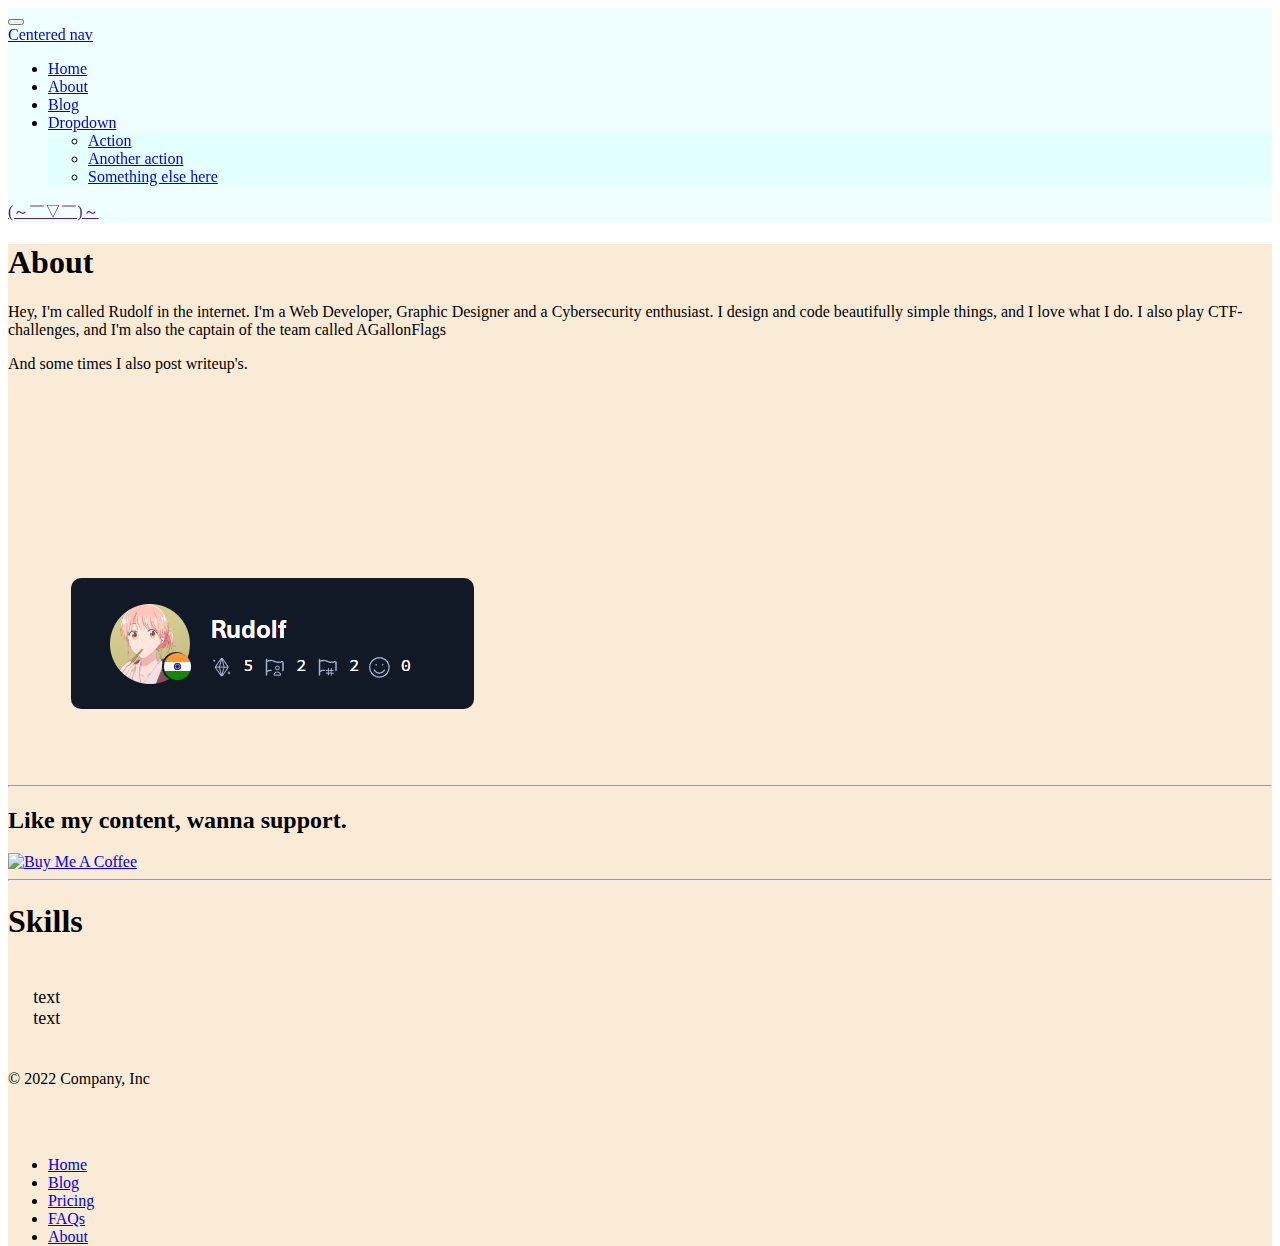
==== about.html @ 1b574b05 "updated" ====
<!DOCTYPE html>
<html lang="en">
<head>
<!-- Google tag (gtag.js) -->
<script async src="https://www.googletagmanager.com/gtag/js?id=G-1Q05C2EJGY"></script>
<script>
  window.dataLayer = window.dataLayer || [];
  function gtag(){dataLayer.push(arguments);}
  gtag('js', new Date());

  gtag('config', 'G-1Q05C2EJGY');
</script>

    <meta charset="UTF-8">
    <meta http-equiv="X-UA-Compatible" content="IE=edge">
    <meta name="viewport" content="width=device-width, initial-scale=1.0">
    <meta name="google-site-verification" content="p09-PbwruEKjkseyoHanxolXOsebtDcOWJDPl1B4XuE" />
    <meta name="author" content="Shivanandha">
    <meta name="description" content="A personal blog of ShivaNandha with cybersecurity writeups on TryHackMe, HackTheBox and other cybersecurity related topics.">
    <meta name="keywords" content="Tryhackme, tryhackme, HackTheBox, hackthebox, writeups, cybersecurity, shivanandha, ShivaNandha, RedTeam, Windows, Linux">
    <link rel="stylesheet" href="/style.css">
    <link href="https://cdn.jsdelivr.net/npm/bootstrap@5.3.0-alpha1/dist/css/bootstrap.min.css" rel="stylesheet" integrity="sha384-GLhlTQ8iRABdZLl6O3oVMWSktQOp6b7In1Zl3/Jr59b6EGGoI1aFkw7cmDA6j6gD" crossorigin="anonymous">
    <link rel="preconnect" href="https://fonts.googleapis.com"><link rel="preconnect" href="https://fonts.gstatic.com" crossorigin><link href="https://fonts.googleapis.com/css2?family=Montserrat:ital,wght@0,300;0,500;0,700;0,800;1,500;1,800&display=swap" rel="stylesheet">

    <script data-name="BMC-Widget" data-cfasync="false" src="https://cdnjs.buymeacoffee.com/1.0.0/widget.prod.min.js" data-id="rudolfe" data-description="Support me on Buy me a coffee!" data-message="" data-color="#D1C4E9" data-position="Right" data-x_margin="18" data-y_margin="18"></script>

    <title>About</title>
</head>
<body>


    <nav class="navbar navbar-expand-lg navbar-bg sticky-top shadow" aria-label="none">
        <div class="container-fluid">
          <button class="navbar-toggler" type="button" data-bs-toggle="collapse" data-bs-target="#navbarsExample11" aria-controls="navbarsExample11" aria-expanded="false" aria-label="Toggle navigation">
            <span class="navbar-toggler-icon"></span>
          </button>
  
          <div class="collapse navbar-collapse d-lg-flex" id="navbarsExample11">
            <a class="navbar-brand col-lg-3 me-0" href="#">Centered nav</a>
            <ul class="navbar-nav col-lg-6 justify-content-lg-center">
              <li class="nav-item">
                <a class="nav-link "  href="/index.html">Home</a>
              </li>
              <li class="nav-item">
                <a class="nav-link active" aria-current="page" href="#">About</a>
              </li>
              <li class="nav-item">
                <a class="nav-link " href="/blog.html">Blog</a>
              </li>
              <li class="nav-item dropdown">
                <a class="nav-link dropdown-toggle" href="#" data-bs-toggle="dropdown" aria-expanded="false">Dropdown</a>
                <ul class="dropdown-menu" style="background-color: rgba(212, 255, 255, 0.458);;">
                  <li><a class="dropdown-item" href="#">Action</a></li>
                  <li><a class="dropdown-item" href="#">Another action</a></li>
                  <li><a class="dropdown-item" href="#">Something else here</a></li>
                </ul>
              </li>
            </ul>
            <div class="d-lg-flex col-lg-3 justify-content-lg-end">
            <a href="" class="nav-link ">(～￣▽￣)～</a>
            </div>
          </div>
          </div>
        </div>
    </nav>

<div class="background-1">
<div class="container-fluid ">
    <div class="row py-lg-5">
        <div class="col-lg-8 col-md-8 mx-auto text-center">
            <h1 class="fw-normal pb-2 border-bottom">About</h1>
            <p class="lead text-muted">Hey, I'm called Rudolf in the internet. I'm a Web Developer, Graphic Designer and a Cybersecurity enthusiast. I design and code beautifully simple things, and I love what I do. I also play CTF-challenges, and I'm also the captain of the team called AGallonFlags</p>
            <p class="lead text-muted">And some times I also post writeup's.</p>
            <div class="container">
                <div class="row">
                    <div class="col about-field">
                        <script src="https://tryhackme.com/badge/168965"></script>
                    </div>
                    <div class="col about-field">
                        <a href="https://app.hackthebox.com/profile/158250">
                            <img style="height: 55%; border-radius: 10px;" src="/assets/htb-img.png" alt="hackthebox-image">
                        </a>
                    </div>
                </div>
            </div>
        </div>
    </div>
</div>
<hr>
<div class="container-fluid">
  <div class="col-lg-8 col-md-8 mx-auto text-center">
    <h2 class="fw-normal pb-2 border-bottom">Like my content, wanna support.</h2>
    <a href="https://www.buymeacoffee.com/rudolfe" target="_blank"><img src="https://cdn.buymeacoffee.com/buttons/v2/default-violet.png" alt="Buy Me A Coffee" style="height: 60px !important;width: 217px !important;" ></a>
  </div>
</div>
<hr>
<div class="container-fluid">
  <div>
    <div class="row">
      <div class="col-md text-center border-bottom"><h1 class="fw-normal pb-2 border-bottom">Skills</h1></div>
      <div>
        <div class="row text-center skills-text">
          <div class="col">text</div>
          <div class="col">text</div>
        </div>
      </div>
    </div>
  </div>
</div>
<!--footer-->
<div class="footer container-fluid background-1">
  <footer class="d-flex flex-wrap justify-content-between align-items-center py-3 my-4 border-top">
    <p class="col-md-4 mb-0 text-muted">&copy; 2022 Company, Inc</p>

    <a href="#" class="col-md-4 d-flex align-items-center justify-content-center mb-3 mb-md-0 me-md-auto link-dark text-decoration-none">
      <svg class="bi me-2" width="40" height="32"><use xlink:href="#"/></svg>
    </a>

    <ul class="nav col-md-4 justify-content-end">
      <li class="nav-item"><a href="/index.html" class="nav-link px-2 text-muted">Home</a></li>
      <li class="nav-item"><a href="/blog.html" class="nav-link px-2 text-muted">Blog</a></li>
      <li class="nav-item"><a href="#" class="nav-link px-2 text-muted">Pricing</a></li>
      <li class="nav-item"><a href="#" class="nav-link px-2 text-muted">FAQs</a></li>
      <li class="nav-item"><a href="/about.html" class="nav-link px-2 text-muted">About</a></li>
    </ul>
  </footer>
</div>
<!--end of footer-->
</div>
<script src="https://cdn.jsdelivr.net/npm/bootstrap@5.3.0-alpha1/dist/js/bootstrap.bundle.min.js" integrity="sha384-w76AqPfDkMBDXo30jS1Sgez6pr3x5MlQ1ZAGC+nuZB+EYdgRZgiwxhTBTkF7CXvN" crossorigin="anonymous"></script>
</body>
</html>
---- style.css ----
/*
html,body,div,span,applet,object,iframe,h1,h2,h3,h4,h5,h6,p,blockquote,pre,a,abbr,acronym,address,big,cite,code,del,dfn,em,img,ins,kbd,q,s,samp,small,strike,strong,sub,sup,tt,var,b,u,i,center,dl,dt,dd,ol,ul,li,fieldset,form,label,legend,table,caption,tbody,tfoot,thead,tr,th,td,article,aside,canvas,details,embed,figure,figcaption,footer,header,hgroup,menu,nav,output,ruby,section,summary,time,mark,audio,video {
  margin: 0;
  padding: 0;
  border: 0;
  font-size: 100%;
  font: inherit;
  vertical-align: baseline;
}

*/

html {
  scroll-behavior: smooth;
  height: 100%;
}

::-moz-selection { /* Code for Firefox */
  color: #17ae9d;
  background:#d3d8f6;
}

::selection {
  color: #17ae9d;
  background:#d3d8f6;
}

.bg-image{
    background-image: url("/assets/palmtrees.jpg");
    background-repeat: no-repeat;
    background-attachment: fixed;
    background-position: 50% 90%;
    width: 100%;
    font-family: 'Montserrat', sans-serif;
}

.hero1 {
  z-index: 0;
	background: linear-gradient(45deg, rgba(195, 175, 255, 0.2), rgba(100,216,243,0.2), rgba(236, 222, 198, 0.2), rgba(146, 245, 214, 0.2), rgba(149, 52, 219, 0.3)) 0 0 / 1000% no-repeat, url("/assets/palmtrees.jpg") 0 0 / cover no-repeat;
	-webkit-animation: gradientAnimation 40s ease infinite;
	animation: gradientAnimation 40s ease infinite;
}
@-webkit-keyframes gradientAnimation {
	0%   { background-position: 0% 30%, 0 0;}
	50%  { background-position: 100% 70%, 0 0;}
	100% { background-position: 0% 30%, 0 0;}
}
@keyframes gradientAnimation {
	0%   { background-position: 0% 30%, 0 0;}
	50%  { background-position: 100% 70%, 0 0;}
	100% { background-position: 0% 30%, 0 0;}
}

.navbar-bg{
    background-color: #d4ffff5c;
    backdrop-filter: blur(5px);
}

.dropdown-menu{
    background-color: #d4ffff75;
}

.nav-link:hover{
    font-weight: 500;
    text-decoration-line: underline;
    background-color:rgba(137, 43, 226, 0.09) ;
    border-radius: 19%;
}

.shadow1 {
    box-shadow: 0 4px 7px 0 rgba(0, 0, 0, 0.448);
  }

.hero1 h1 {
    text-align: left;
    pointer-events: none;
    font-family: 'Montserrat', sans-serif;
    background: linear-gradient(45deg, #f32170,#ff6b08, #cf23cf, #eedd44);
    -webkit-animation: gradientAnimation 40s ease infinite;
  	animation: gradientAnimation 40s ease infinite;
    -webkit-text-fill-color: transparent;
    -webkit-background-clip: text;
    background-clip: text;
    font-weight: 800;
    font-size: 6vw;
  }

  .hero1 p{
    font-family: 'Montserrat', sans-serif;
    font-weight: 500;
    font-size:2vw;
    color:white;
    text-shadow:  rgba(0, 0, 0, 2);
  }

  .main-text {
    position:absolute;
    bottom:0;
    padding: 5%;
  }
  .item1 {
    transform: translateY(0%);
    display: -webkit-box;
    display: -webkit-flex;
    display: -ms-flexbox;
    display: flex;
    width: 90vw;
    grid-column-gap: 1vw;
  }

  .item1 h2{
    text-align: center;
    font-size: 8vh ;
  }

  .container-1{
    width: 100%;
    height: 85vh;
    position: relative;
  }

  
  .background-1{
    background-color: #faebd7;
  }
.background-black {
  background-color: rgb(38, 38, 38);
}

/* album */

.bd-placeholder-img {
  font-size: 1.125rem;
  text-anchor: middle;
  -webkit-user-select: none;
  -moz-user-select: none;
  user-select: none;
}

@media (min-width: 768px) {
  .bd-placeholder-img-lg {
    font-size: 3.5rem;
  }
}

.about-field {
  padding: 5%;
}

.skills-text{
  padding: 2%;
  font-size:large;
}

.album-image{
  position: absolute;
  top: 50%;
  left: 50%;
  transform: translateX(-20%) translateY(0);
  max-width: 100%;
  max-height: 100%;
}

.nav-emoji .nav-emoji-2 {
  opacity: 0;
  position: absolute;
  transition-duration: .3s;
}
.nav-emoji:hover .nav-emoji-1 {
  opacity: 0;
  transition-duration: .3s;
}

.nav-emoji:hover .nav-emoji-2 {
  opacity: 1;
  transition-duration: .3s;
}
.nav-emoji-2,
.nav-emoji-1 {
  position: absolute;
    right: 18px;
    top: 15px;
}

.bg-sus{
background-color: #282A3A;
opacity: 0.8;
background: radial-gradient(circle, transparent 20%, #282A3A 20%, #282A3A 80%, transparent 80%, transparent), radial-gradient(circle, transparent 20%, #282A3A 20%, #282A3A 80%, transparent 80%, transparent) 22.5px 22.5px, linear-gradient(#3c3f57 1.8px, transparent 1.8px) 0 -0.9px, linear-gradient(90deg, #3c3f57 1.8px, #282A3A 1.8px) -0.9px 0;
background-size: 45px 45px, 45px 45px, 22.5px 22.5px, 22.5px 22.5px;
}

.sus-text{
color: #519872!important;
font-weight: 600;
}

.sus-text-p{
  color:azure;
}

.bg-sus-2 {
  background-color: #d3d8f63c;
}

.sus-text-2{
  color: #d3d8f6;
  text-align: center;
  padding: 2%;
}

.sus-text-2 h1{
  font-size: 3vw;
}

footer{
  display: block;
  height: fit-content;
}
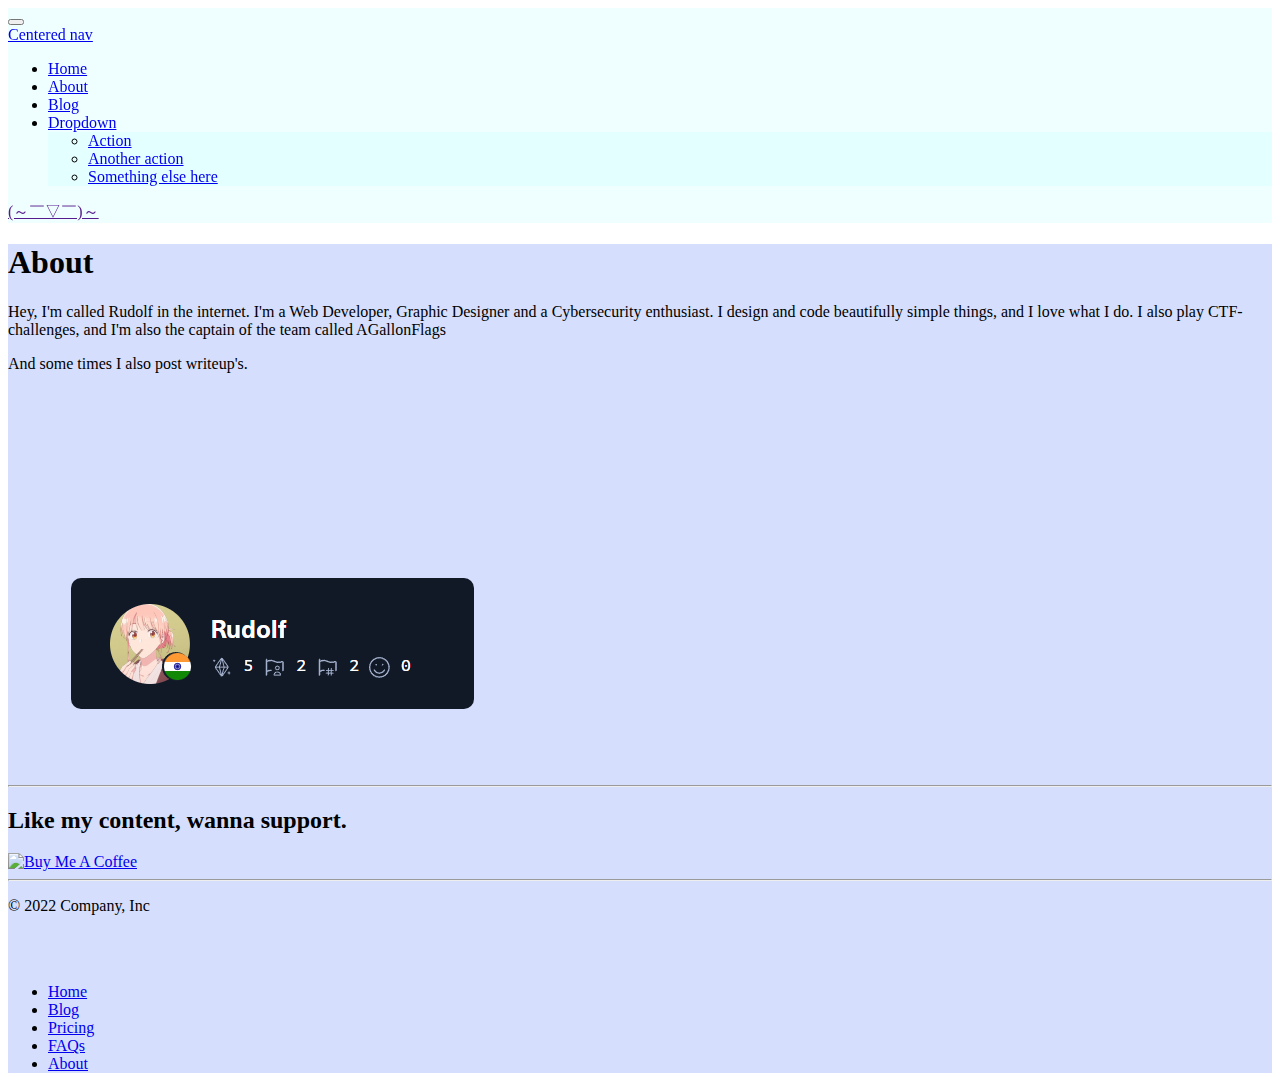
==== commit 34260845: "updated" ====
--- a/about.html
+++ b/about.html
@@ -1,132 +1,211 @@
 <!DOCTYPE html>
 <html lang="en">
-<head>
-<!-- Google tag (gtag.js) -->
-<script async src="https://www.googletagmanager.com/gtag/js?id=G-1Q05C2EJGY"></script>
-<script>
-  window.dataLayer = window.dataLayer || [];
-  function gtag(){dataLayer.push(arguments);}
-  gtag('js', new Date());
-
-  gtag('config', 'G-1Q05C2EJGY');
-</script>
-
-    <meta charset="UTF-8">
-    <meta http-equiv="X-UA-Compatible" content="IE=edge">
-    <meta name="viewport" content="width=device-width, initial-scale=1.0">
-    <meta name="google-site-verification" content="p09-PbwruEKjkseyoHanxolXOsebtDcOWJDPl1B4XuE" />
-    <meta name="author" content="Shivanandha">
-    <meta name="description" content="A personal blog of ShivaNandha with cybersecurity writeups on TryHackMe, HackTheBox and other cybersecurity related topics.">
-    <meta name="keywords" content="Tryhackme, tryhackme, HackTheBox, hackthebox, writeups, cybersecurity, shivanandha, ShivaNandha, RedTeam, Windows, Linux">
-    <link rel="stylesheet" href="/style.css">
-    <link href="https://cdn.jsdelivr.net/npm/bootstrap@5.3.0-alpha1/dist/css/bootstrap.min.css" rel="stylesheet" integrity="sha384-GLhlTQ8iRABdZLl6O3oVMWSktQOp6b7In1Zl3/Jr59b6EGGoI1aFkw7cmDA6j6gD" crossorigin="anonymous">
-    <link rel="preconnect" href="https://fonts.googleapis.com"><link rel="preconnect" href="https://fonts.gstatic.com" crossorigin><link href="https://fonts.googleapis.com/css2?family=Montserrat:ital,wght@0,300;0,500;0,700;0,800;1,500;1,800&display=swap" rel="stylesheet">
-
-    <script data-name="BMC-Widget" data-cfasync="false" src="https://cdnjs.buymeacoffee.com/1.0.0/widget.prod.min.js" data-id="rudolfe" data-description="Support me on Buy me a coffee!" data-message="" data-color="#D1C4E9" data-position="Right" data-x_margin="18" data-y_margin="18"></script>
-
+  <head>
+    <!-- Google tag (gtag.js) -->
+    <script
+      async
+      src="https://www.googletagmanager.com/gtag/js?id=G-1Q05C2EJGY"
+    ></script>
+    <script>
+      window.dataLayer = window.dataLayer || [];
+      function gtag() {
+        dataLayer.push(arguments);
+      }
+      gtag("js", new Date());
+
+      gtag("config", "G-1Q05C2EJGY");
+    </script>
+
+    <meta charset="UTF-8" />
+    <meta http-equiv="X-UA-Compatible" content="IE=edge" />
+    <meta name="viewport" content="width=device-width, initial-scale=1.0" />
+    <meta
+      name="google-site-verification"
+      content="p09-PbwruEKjkseyoHanxolXOsebtDcOWJDPl1B4XuE"
+    />
+    <meta name="author" content="Shivanandha" />
+    <meta
+      name="description"
+      content="A personal blog of ShivaNandha with cybersecurity writeups on TryHackMe, HackTheBox and other cybersecurity related topics."
+    />
+    <meta
+      name="keywords"
+      content="Tryhackme, tryhackme, HackTheBox, hackthebox, writeups, cybersecurity, shivanandha, ShivaNandha, RedTeam, Windows, Linux"
+    />
+    <link rel="stylesheet" href="/style.css" />
+    <link
+      href="https://cdn.jsdelivr.net/npm/bootstrap@5.3.0-alpha1/dist/css/bootstrap.min.css"
+      rel="stylesheet"
+      integrity="sha384-GLhlTQ8iRABdZLl6O3oVMWSktQOp6b7In1Zl3/Jr59b6EGGoI1aFkw7cmDA6j6gD"
+      crossorigin="anonymous"
+    />
+    <link rel="preconnect" href="https://fonts.googleapis.com" />
+    <link rel="preconnect" href="https://fonts.gstatic.com" crossorigin />
+    <link
+      href="https://fonts.googleapis.com/css2?family=Montserrat:ital,wght@0,300;0,500;0,700;0,800;1,500;1,800&display=swap"
+      rel="stylesheet"
+    />
+    <script
+      data-name="BMC-Widget"
+      data-cfasync="false"
+      src="https://cdnjs.buymeacoffee.com/1.0.0/widget.prod.min.js"
+      data-id="rudolfe"
+      data-description="Support me on Buy me a coffee!"
+      data-message=""
+      data-color="#D1C4E9"
+      data-position="Right"
+      data-x_margin="18"
+      data-y_margin="18"
+    ></script>
     <title>About</title>
-</head>
-<body>
-
-
-    <nav class="navbar navbar-expand-lg navbar-bg sticky-top shadow" aria-label="none">
-        <div class="container-fluid">
-          <button class="navbar-toggler" type="button" data-bs-toggle="collapse" data-bs-target="#navbarsExample11" aria-controls="navbarsExample11" aria-expanded="false" aria-label="Toggle navigation">
-            <span class="navbar-toggler-icon"></span>
-          </button>
-  
-          <div class="collapse navbar-collapse d-lg-flex" id="navbarsExample11">
-            <a class="navbar-brand col-lg-3 me-0" href="#">Centered nav</a>
-            <ul class="navbar-nav col-lg-6 justify-content-lg-center">
-              <li class="nav-item">
-                <a class="nav-link "  href="/index.html">Home</a>
-              </li>
-              <li class="nav-item">
-                <a class="nav-link active" aria-current="page" href="#">About</a>
-              </li>
-              <li class="nav-item">
-                <a class="nav-link " href="/blog.html">Blog</a>
-              </li>
-              <li class="nav-item dropdown">
-                <a class="nav-link dropdown-toggle" href="#" data-bs-toggle="dropdown" aria-expanded="false">Dropdown</a>
-                <ul class="dropdown-menu" style="background-color: rgba(212, 255, 255, 0.458);;">
-                  <li><a class="dropdown-item" href="#">Action</a></li>
-                  <li><a class="dropdown-item" href="#">Another action</a></li>
-                  <li><a class="dropdown-item" href="#">Something else here</a></li>
-                </ul>
-              </li>
-            </ul>
-            <div class="d-lg-flex col-lg-3 justify-content-lg-end">
-            <a href="" class="nav-link ">(～￣▽￣)～</a>
+  </head>
+
+  <body>
+    <nav
+      class="navbar navbar-expand-lg navbar-bg sticky-top shadow"
+      aria-label="none"
+    >
+      <div class="container-fluid">
+        <button
+          class="navbar-toggler"
+          type="button"
+          data-bs-toggle="collapse"
+          data-bs-target="#navbarsExample11"
+          aria-controls="navbarsExample11"
+          aria-expanded="false"
+          aria-label="Toggle navigation"
+        >
+          <span class="navbar-toggler-icon"></span>
+        </button>
+
+        <div class="collapse navbar-collapse d-lg-flex" id="navbarsExample11">
+          <a class="navbar-brand col-lg-3 me-0" href="#">Centered nav</a>
+          <ul class="navbar-nav col-lg-6 justify-content-lg-center">
+            <li class="nav-item">
+              <a class="nav-link" href="/index.html">Home</a>
+            </li>
+            <li class="nav-item">
+              <a class="nav-link active" aria-current="page" href="#">About</a>
+            </li>
+            <li class="nav-item">
+              <a class="nav-link" href="/blog.html">Blog</a>
+            </li>
+            <li class="nav-item dropdown">
+              <a
+                class="nav-link dropdown-toggle"
+                href="#"
+                data-bs-toggle="dropdown"
+                aria-expanded="false"
+                >Dropdown</a
+              >
+              <ul
+                class="dropdown-menu"
+                style="background-color: rgba(212, 255, 255, 0.458)"
+              >
+                <li><a class="dropdown-item" href="#">Action</a></li>
+                <li><a class="dropdown-item" href="#">Another action</a></li>
+                <li>
+                  <a class="dropdown-item" href="#">Something else here</a>
+                </li>
+              </ul>
+            </li>
+          </ul>
+          <div class="d-lg-flex col-lg-3 justify-content-lg-end">
+            <a href="" class="nav-link">(～￣▽￣)～</a>
+          </div>
+        </div>
+      </div>
+    </nav>
+
+    <div class="background-peach">
+      <div class="container-fluid">
+        <div class="row py-lg-5">
+          <div class="col-lg-8 col-md-8 mx-auto text-center">
+            <h1 class="fw-normal pb-2 border-bottom">About</h1>
+            <p class="lead text-muted">
+              Hey, I'm called Rudolf in the internet. I'm a Web Developer,
+              Graphic Designer and a Cybersecurity enthusiast. I design and code
+              beautifully simple things, and I love what I do. I also play
+              CTF-challenges, and I'm also the captain of the team called
+              AGallonFlags
+            </p>
+            <p class="lead text-muted">And some times I also post writeup's.</p>
+            <div class="container">
+              <div class="row">
+                <div class="col about-field">
+                  <script src="https://tryhackme.com/badge/168965"></script>
+                </div>
+                <div class="col about-field">
+                  <a href="https://app.hackthebox.com/profile/158250">
+                    <img
+                      style="height: 55%; border-radius: 10px"
+                      src="/assets/htb-img.png"
+                      alt="hackthebox-image"
+                    />
+                  </a>
+                </div>
+              </div>
             </div>
           </div>
-          </div>
         </div>
-    </nav>
-
-<div class="background-1">
-<div class="container-fluid ">
-    <div class="row py-lg-5">
+      </div>
+      <hr />
+      <div class="container-fluid">
         <div class="col-lg-8 col-md-8 mx-auto text-center">
-            <h1 class="fw-normal pb-2 border-bottom">About</h1>
-            <p class="lead text-muted">Hey, I'm called Rudolf in the internet. I'm a Web Developer, Graphic Designer and a Cybersecurity enthusiast. I design and code beautifully simple things, and I love what I do. I also play CTF-challenges, and I'm also the captain of the team called AGallonFlags</p>
-            <p class="lead text-muted">And some times I also post writeup's.</p>
-            <div class="container">
-                <div class="row">
-                    <div class="col about-field">
-                        <script src="https://tryhackme.com/badge/168965"></script>
-                    </div>
-                    <div class="col about-field">
-                        <a href="https://app.hackthebox.com/profile/158250">
-                            <img style="height: 55%; border-radius: 10px;" src="/assets/htb-img.png" alt="hackthebox-image">
-                        </a>
-                    </div>
-                </div>
-            </div>
+          <h2 class="fw-normal pb-2 border-bottom">
+            Like my content, wanna support.
+          </h2>
+          <a href="https://www.buymeacoffee.com/rudolfe" target="_blank"
+            ><img
+              src="https://cdn.buymeacoffee.com/buttons/v2/default-violet.png"
+              alt="Buy Me A Coffee"
+              style="height: 60px !important; width: 217px !important"
+          /></a>
         </div>
+      </div>
+      <hr />
+
+      <!--footer-->
+      <div class="footer container-fluid background-peach">
+        <footer
+          class="d-flex flex-wrap justify-content-between align-items-center py-3 my-4 border-top"
+        >
+          <p class="col-md-4 mb-0 text-muted">&copy; 2022 Company, Inc</p>
+
+          <a
+            href="#"
+            class="col-md-4 d-flex align-items-center justify-content-center mb-3 mb-md-0 me-md-auto link-dark text-decoration-none"
+          >
+            <svg class="bi me-2" width="40" height="32">
+              <use xlink:href="#" />
+            </svg>
+          </a>
+
+          <ul class="nav col-md-4 justify-content-end">
+            <li class="nav-item">
+              <a href="/index.html" class="nav-link px-2 text-muted">Home</a>
+            </li>
+            <li class="nav-item">
+              <a href="/blog.html" class="nav-link px-2 text-muted">Blog</a>
+            </li>
+            <li class="nav-item">
+              <a href="#" class="nav-link px-2 text-muted">Pricing</a>
+            </li>
+            <li class="nav-item">
+              <a href="#" class="nav-link px-2 text-muted">FAQs</a>
+            </li>
+            <li class="nav-item">
+              <a href="/about.html" class="nav-link px-2 text-muted">About</a>
+            </li>
+          </ul>
+        </footer>
+      </div>
+      <!--end of footer-->
     </div>
-</div>
-<hr>
-<div class="container-fluid">
-  <div class="col-lg-8 col-md-8 mx-auto text-center">
-    <h2 class="fw-normal pb-2 border-bottom">Like my content, wanna support.</h2>
-    <a href="https://www.buymeacoffee.com/rudolfe" target="_blank"><img src="https://cdn.buymeacoffee.com/buttons/v2/default-violet.png" alt="Buy Me A Coffee" style="height: 60px !important;width: 217px !important;" ></a>
-  </div>
-</div>
-<hr>
-<div class="container-fluid">
-  <div>
-    <div class="row">
-      <div class="col-md text-center border-bottom"><h1 class="fw-normal pb-2 border-bottom">Skills</h1></div>
-      <div>
-        <div class="row text-center skills-text">
-          <div class="col">text</div>
-          <div class="col">text</div>
-        </div>
-      </div>
-    </div>
-  </div>
-</div>
-<!--footer-->
-<div class="footer container-fluid background-1">
-  <footer class="d-flex flex-wrap justify-content-between align-items-center py-3 my-4 border-top">
-    <p class="col-md-4 mb-0 text-muted">&copy; 2022 Company, Inc</p>
-
-    <a href="#" class="col-md-4 d-flex align-items-center justify-content-center mb-3 mb-md-0 me-md-auto link-dark text-decoration-none">
-      <svg class="bi me-2" width="40" height="32"><use xlink:href="#"/></svg>
-    </a>
-
-    <ul class="nav col-md-4 justify-content-end">
-      <li class="nav-item"><a href="/index.html" class="nav-link px-2 text-muted">Home</a></li>
-      <li class="nav-item"><a href="/blog.html" class="nav-link px-2 text-muted">Blog</a></li>
-      <li class="nav-item"><a href="#" class="nav-link px-2 text-muted">Pricing</a></li>
-      <li class="nav-item"><a href="#" class="nav-link px-2 text-muted">FAQs</a></li>
-      <li class="nav-item"><a href="/about.html" class="nav-link px-2 text-muted">About</a></li>
-    </ul>
-  </footer>
-</div>
-<!--end of footer-->
-</div>
-<script src="https://cdn.jsdelivr.net/npm/bootstrap@5.3.0-alpha1/dist/js/bootstrap.bundle.min.js" integrity="sha384-w76AqPfDkMBDXo30jS1Sgez6pr3x5MlQ1ZAGC+nuZB+EYdgRZgiwxhTBTkF7CXvN" crossorigin="anonymous"></script>
-</body>
-</html>+    <script
+      src="https://cdn.jsdelivr.net/npm/bootstrap@5.3.0-alpha1/dist/js/bootstrap.bundle.min.js"
+      integrity="sha384-w76AqPfDkMBDXo30jS1Sgez6pr3x5MlQ1ZAGC+nuZB+EYdgRZgiwxhTBTkF7CXvN"
+      crossorigin="anonymous"
+    ></script>
+  </body>
+</html>
--- a/style.css
+++ b/style.css
@@ -10,19 +10,24 @@
 
 */
 
+
 html {
   scroll-behavior: smooth;
   height: 100%;
 }
 
+p{
+  font-weight: fw-normal;
+}
+
 ::-moz-selection { /* Code for Firefox */
-  color: #17ae9d;
-  background:#d3d8f6;
+  color: #454176;
+  background:#EEF4ED;
 }
 
 ::selection {
-  color: #17ae9d;
-  background:#d3d8f6;
+  color: #454176;
+  background:#EEF4ED;
 }
 
 .bg-image{
@@ -120,8 +125,8 @@
   }
 
   
-  .background-1{
-    background-color: #faebd7;
+  .background-peach{
+    background-color: #d5dffd;
   }
 .background-black {
   background-color: rgb(38, 38, 38);
@@ -215,4 +220,16 @@
 footer{
   display: block;
   height: fit-content;
+}
+
+/* blog css*/
+
+.blog-container{
+  padding: 2%;
+}
+
+.center {
+  margin: auto;
+  width: 75%;
+  padding: 1.5%;
 }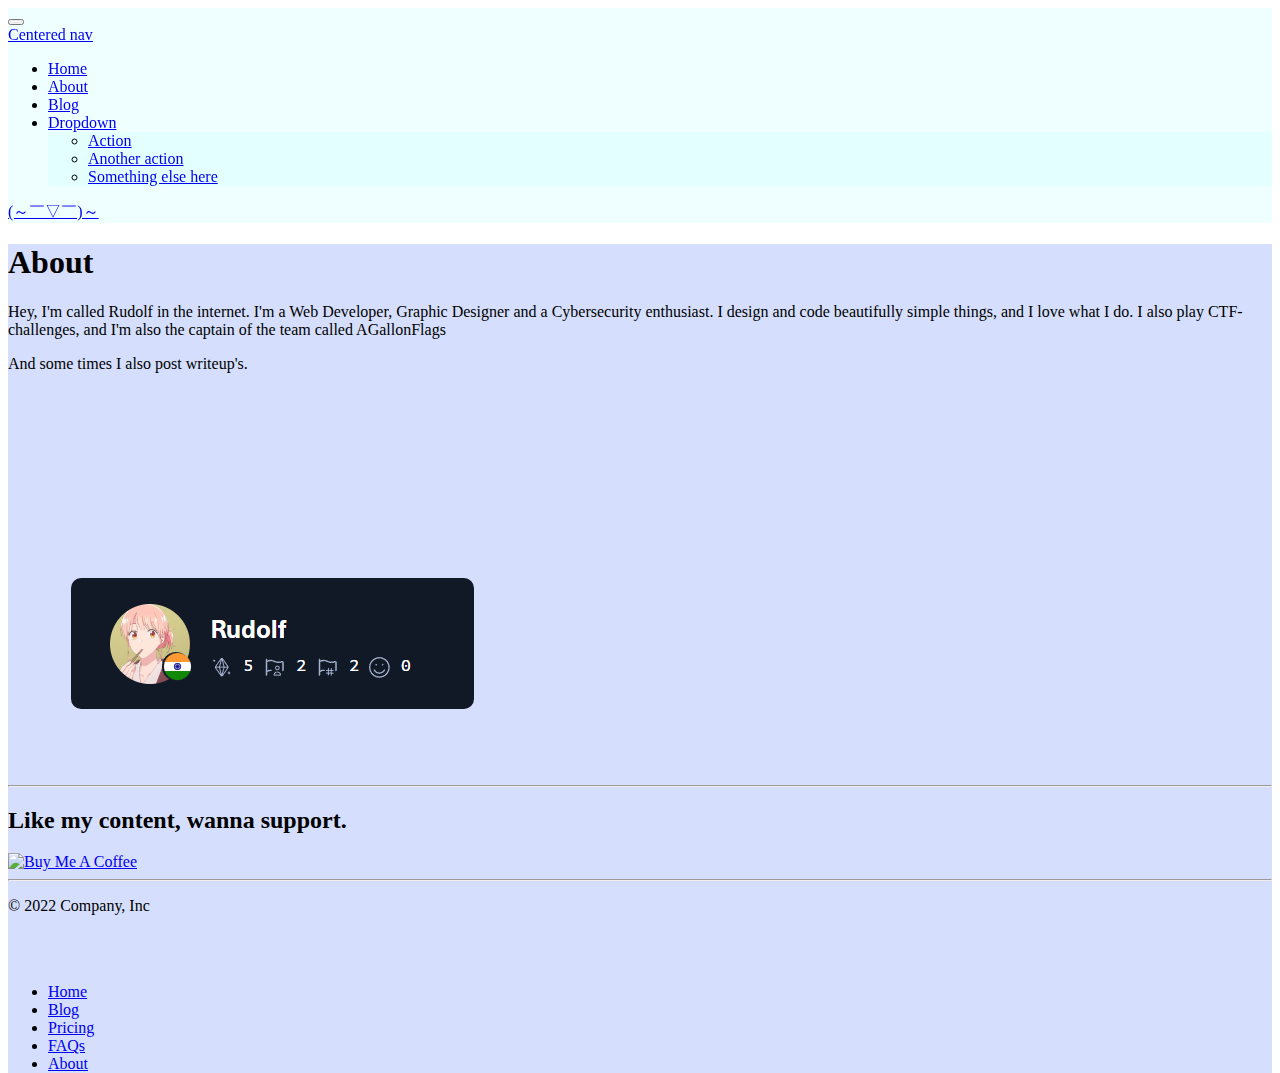
==== commit e1a7c30c: "updated" ====
--- a/about.html
+++ b/about.html
@@ -111,7 +111,7 @@
             </li>
           </ul>
           <div class="d-lg-flex col-lg-3 justify-content-lg-end">
-            <a href="" class="nav-link">(～￣▽￣)～</a>
+            <a href="/sus.html" class="nav-link">(～￣▽￣)～</a>
           </div>
         </div>
       </div>
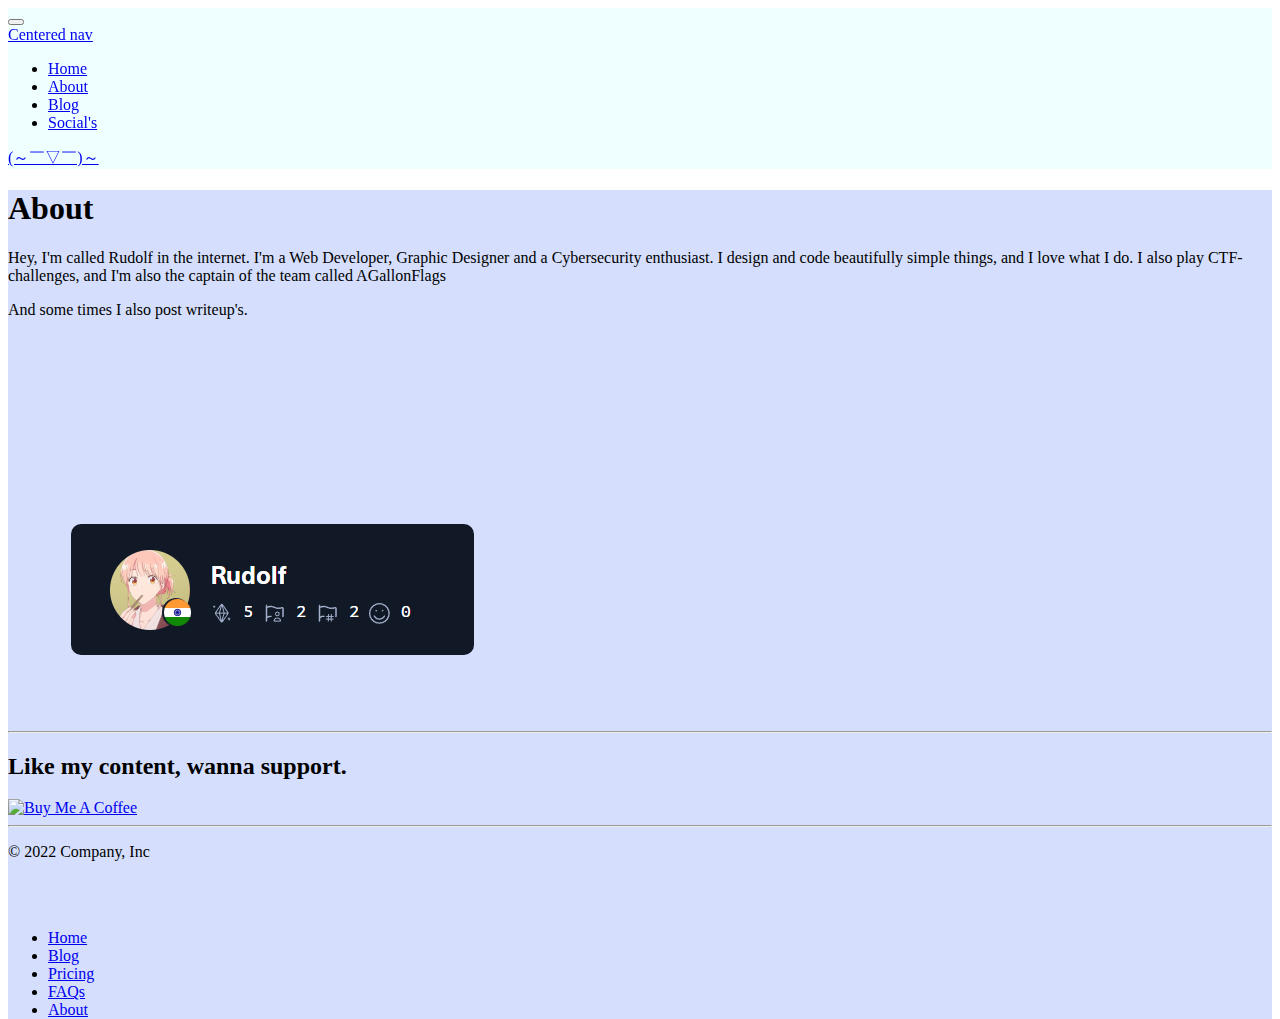
==== commit 00b93ad3: "updated" ====
--- a/about.html
+++ b/about.html
@@ -90,6 +90,10 @@
             <li class="nav-item">
               <a class="nav-link" href="/blog.html">Blog</a>
             </li>
+            <li class="nav-item">
+              <a class="nav-link" href="#">Social's</a>
+            </li>
+            <!--
             <li class="nav-item dropdown">
               <a
                 class="nav-link dropdown-toggle"
@@ -109,6 +113,7 @@
                 </li>
               </ul>
             </li>
+            -->
           </ul>
           <div class="d-lg-flex col-lg-3 justify-content-lg-end">
             <a href="/sus.html" class="nav-link">(～￣▽￣)～</a>
@@ -164,6 +169,25 @@
         </div>
       </div>
       <hr />
+      <div class="container">
+        <script
+          async
+          src="https://pagead2.googlesyndication.com/pagead/js/adsbygoogle.js?client=ca-pub-2842790173040038"
+          crossorigin="anonymous"
+        ></script>
+        <!-- site ad horizantal -->
+        <ins
+          class="adsbygoogle"
+          style="display: block"
+          data-ad-client="ca-pub-2842790173040038"
+          data-ad-slot="9933393825"
+          data-ad-format="auto"
+          data-full-width-responsive="true"
+        ></ins>
+        <script>
+          (adsbygoogle = window.adsbygoogle || []).push({});
+        </script>
+      </div>
 
       <!--footer-->
       <div class="footer container-fluid background-peach">
--- a/style.css
+++ b/style.css
@@ -10,124 +10,144 @@
 
 */
 
-
 html {
   scroll-behavior: smooth;
   height: 100%;
 }
 
-p{
+p {
   font-weight: fw-normal;
 }
 
-::-moz-selection { /* Code for Firefox */
+::-moz-selection {
+  /* Code for Firefox */
   color: #454176;
-  background:#EEF4ED;
+  background: #eef4ed;
 }
 
 ::selection {
   color: #454176;
-  background:#EEF4ED;
-}
-
-.bg-image{
-    background-image: url("/assets/palmtrees.jpg");
-    background-repeat: no-repeat;
-    background-attachment: fixed;
-    background-position: 50% 90%;
-    width: 100%;
-    font-family: 'Montserrat', sans-serif;
+  background: #eef4ed;
+}
+
+.bg-image {
+  background-image: url("/assets/palmtrees.jpg");
+  background-repeat: no-repeat;
+  background-attachment: fixed;
+  background-position: 50% 90%;
+  width: 100%;
+  font-family: "Montserrat", sans-serif;
 }
 
 .hero1 {
   z-index: 0;
-	background: linear-gradient(45deg, rgba(195, 175, 255, 0.2), rgba(100,216,243,0.2), rgba(236, 222, 198, 0.2), rgba(146, 245, 214, 0.2), rgba(149, 52, 219, 0.3)) 0 0 / 1000% no-repeat, url("/assets/palmtrees.jpg") 0 0 / cover no-repeat;
-	-webkit-animation: gradientAnimation 40s ease infinite;
-	animation: gradientAnimation 40s ease infinite;
+  background: linear-gradient(
+        45deg,
+        rgba(195, 175, 255, 0.2),
+        rgba(100, 216, 243, 0.2),
+        rgba(236, 222, 198, 0.2),
+        rgba(146, 245, 214, 0.2),
+        rgba(149, 52, 219, 0.3)
+      )
+      0 0 / 1000% no-repeat,
+    url("/assets/palmtrees.jpg") 0 0 / cover no-repeat;
+  -webkit-animation: gradientAnimation 40s ease infinite;
+  animation: gradientAnimation 40s ease infinite;
 }
 @-webkit-keyframes gradientAnimation {
-	0%   { background-position: 0% 30%, 0 0;}
-	50%  { background-position: 100% 70%, 0 0;}
-	100% { background-position: 0% 30%, 0 0;}
+  0% {
+    background-position: 0% 30%, 0 0;
+  }
+  50% {
+    background-position: 100% 70%, 0 0;
+  }
+  100% {
+    background-position: 0% 30%, 0 0;
+  }
 }
 @keyframes gradientAnimation {
-	0%   { background-position: 0% 30%, 0 0;}
-	50%  { background-position: 100% 70%, 0 0;}
-	100% { background-position: 0% 30%, 0 0;}
-}
-
-.navbar-bg{
-    background-color: #d4ffff5c;
-    backdrop-filter: blur(5px);
-}
-
-.dropdown-menu{
-    background-color: #d4ffff75;
-}
-
-.nav-link:hover{
-    font-weight: 500;
-    text-decoration-line: underline;
-    background-color:rgba(137, 43, 226, 0.09) ;
-    border-radius: 19%;
+  0% {
+    background-position: 0% 30%, 0 0;
+  }
+  50% {
+    background-position: 100% 70%, 0 0;
+  }
+  100% {
+    background-position: 0% 30%, 0 0;
+  }
+}
+
+.navbar-bg {
+  background-color: #d4ffff5c;
+  backdrop-filter: blur(5px);
+}
+
+.dropdown-menu {
+  background-color: #d4ffff75;
+}
+
+.nav-link:hover {
+  font-weight: 500;
+  text-decoration-line: underline;
+  background-color: rgba(137, 43, 226, 0.09);
+  border-radius: 19%;
 }
 
 .shadow1 {
-    box-shadow: 0 4px 7px 0 rgba(0, 0, 0, 0.448);
-  }
+  box-shadow: 0 4px 7px 0 rgba(0, 0, 0, 0.448);
+}
 
 .hero1 h1 {
-    text-align: left;
-    pointer-events: none;
-    font-family: 'Montserrat', sans-serif;
-    background: linear-gradient(45deg, #f32170,#ff6b08, #cf23cf, #eedd44);
-    -webkit-animation: gradientAnimation 40s ease infinite;
-  	animation: gradientAnimation 40s ease infinite;
-    -webkit-text-fill-color: transparent;
-    -webkit-background-clip: text;
-    background-clip: text;
-    font-weight: 800;
-    font-size: 6vw;
-  }
-
-  .hero1 p{
-    font-family: 'Montserrat', sans-serif;
-    font-weight: 500;
-    font-size:2vw;
-    color:white;
-    text-shadow:  rgba(0, 0, 0, 2);
-  }
-
-  .main-text {
-    position:absolute;
-    bottom:0;
-    padding: 5%;
-  }
-  .item1 {
-    transform: translateY(0%);
-    display: -webkit-box;
-    display: -webkit-flex;
-    display: -ms-flexbox;
-    display: flex;
-    width: 90vw;
-    grid-column-gap: 1vw;
-  }
-
-  .item1 h2{
-    text-align: center;
-    font-size: 8vh ;
-  }
-
-  .container-1{
-    width: 100%;
-    height: 85vh;
-    position: relative;
-  }
-
-  
-  .background-peach{
-    background-color: #d5dffd;
-  }
+  text-align: left;
+  pointer-events: none;
+  font-family: "Montserrat", sans-serif;
+  background: linear-gradient(45deg, #f32170, #ff6b08, #cf23cf, #eedd44);
+  -webkit-animation: gradientAnimation 40s ease infinite;
+  animation: gradientAnimation 40s ease infinite;
+  -webkit-text-fill-color: transparent;
+  -webkit-background-clip: text;
+  background-clip: text;
+  font-weight: 800;
+  font-size: 6vw;
+}
+
+.hero1 p {
+  font-family: "Montserrat", sans-serif;
+  font-weight: 500;
+  font-size: 2vw;
+  color: white;
+  text-shadow: rgba(0, 0, 0, 2);
+}
+
+.main-text {
+  position: absolute;
+  bottom: 0;
+  padding: 5%;
+}
+.item1 {
+  transform: translateY(0%);
+  display: -webkit-box;
+  display: -webkit-flex;
+  display: -ms-flexbox;
+  display: flex;
+  width: 90vw;
+  grid-column-gap: 1vw;
+}
+
+.item1 h2 {
+  text-align: center;
+  font-size: 8vh;
+}
+
+.container-1 {
+  width: 100%;
+  height: 85vh;
+  position: relative;
+}
+
+.background-peach {
+  background-color: #d5dffd;
+}
 .background-black {
   background-color: rgb(38, 38, 38);
 }
@@ -152,12 +172,12 @@
   padding: 5%;
 }
 
-.skills-text{
+.skills-text {
   padding: 2%;
-  font-size:large;
-}
-
-.album-image{
+  font-size: large;
+}
+
+.album-image {
   position: absolute;
   top: 50%;
   left: 50%;
@@ -169,62 +189,81 @@
 .nav-emoji .nav-emoji-2 {
   opacity: 0;
   position: absolute;
-  transition-duration: .3s;
+  transition-duration: 0.3s;
 }
 .nav-emoji:hover .nav-emoji-1 {
   opacity: 0;
-  transition-duration: .3s;
+  transition-duration: 0.3s;
 }
 
 .nav-emoji:hover .nav-emoji-2 {
   opacity: 1;
-  transition-duration: .3s;
+  transition-duration: 0.3s;
 }
 .nav-emoji-2,
 .nav-emoji-1 {
   position: absolute;
-    right: 18px;
-    top: 15px;
-}
-
-.bg-sus{
-background-color: #282A3A;
-opacity: 0.8;
-background: radial-gradient(circle, transparent 20%, #282A3A 20%, #282A3A 80%, transparent 80%, transparent), radial-gradient(circle, transparent 20%, #282A3A 20%, #282A3A 80%, transparent 80%, transparent) 22.5px 22.5px, linear-gradient(#3c3f57 1.8px, transparent 1.8px) 0 -0.9px, linear-gradient(90deg, #3c3f57 1.8px, #282A3A 1.8px) -0.9px 0;
-background-size: 45px 45px, 45px 45px, 22.5px 22.5px, 22.5px 22.5px;
-}
-
-.sus-text{
-color: #519872!important;
-font-weight: 600;
-}
-
-.sus-text-p{
-  color:azure;
+  right: 18px;
+  top: 15px;
+}
+
+.bg-sus {
+  background-color: #282a3a;
+  opacity: 0.8;
+  background: radial-gradient(
+      circle,
+      transparent 20%,
+      #282a3a 20%,
+      #282a3a 80%,
+      transparent 80%,
+      transparent
+    ),
+    radial-gradient(
+        circle,
+        transparent 20%,
+        #282a3a 20%,
+        #282a3a 80%,
+        transparent 80%,
+        transparent
+      )
+      22.5px 22.5px,
+    linear-gradient(#3c3f57 1.8px, transparent 1.8px) 0 -0.9px,
+    linear-gradient(90deg, #3c3f57 1.8px, #282a3a 1.8px) -0.9px 0;
+  background-size: 45px 45px, 45px 45px, 22.5px 22.5px, 22.5px 22.5px;
+}
+
+.sus-text {
+  color: #519872 !important;
+  font-weight: 600;
+}
+
+.sus-text-p {
+  color: azure;
 }
 
 .bg-sus-2 {
   background-color: #d3d8f63c;
 }
 
-.sus-text-2{
+.sus-text-2 {
   color: #d3d8f6;
   text-align: center;
   padding: 2%;
 }
 
-.sus-text-2 h1{
+.sus-text-2 h1 {
   font-size: 3vw;
 }
 
-footer{
+footer {
   display: block;
   height: fit-content;
 }
 
 /* blog css*/
 
-.blog-container{
+.container-blog {
+  width: fit-content;
   padding: 2%;
 }
 
@@ -232,4 +271,4 @@
   margin: auto;
   width: 75%;
   padding: 1.5%;
-}+}
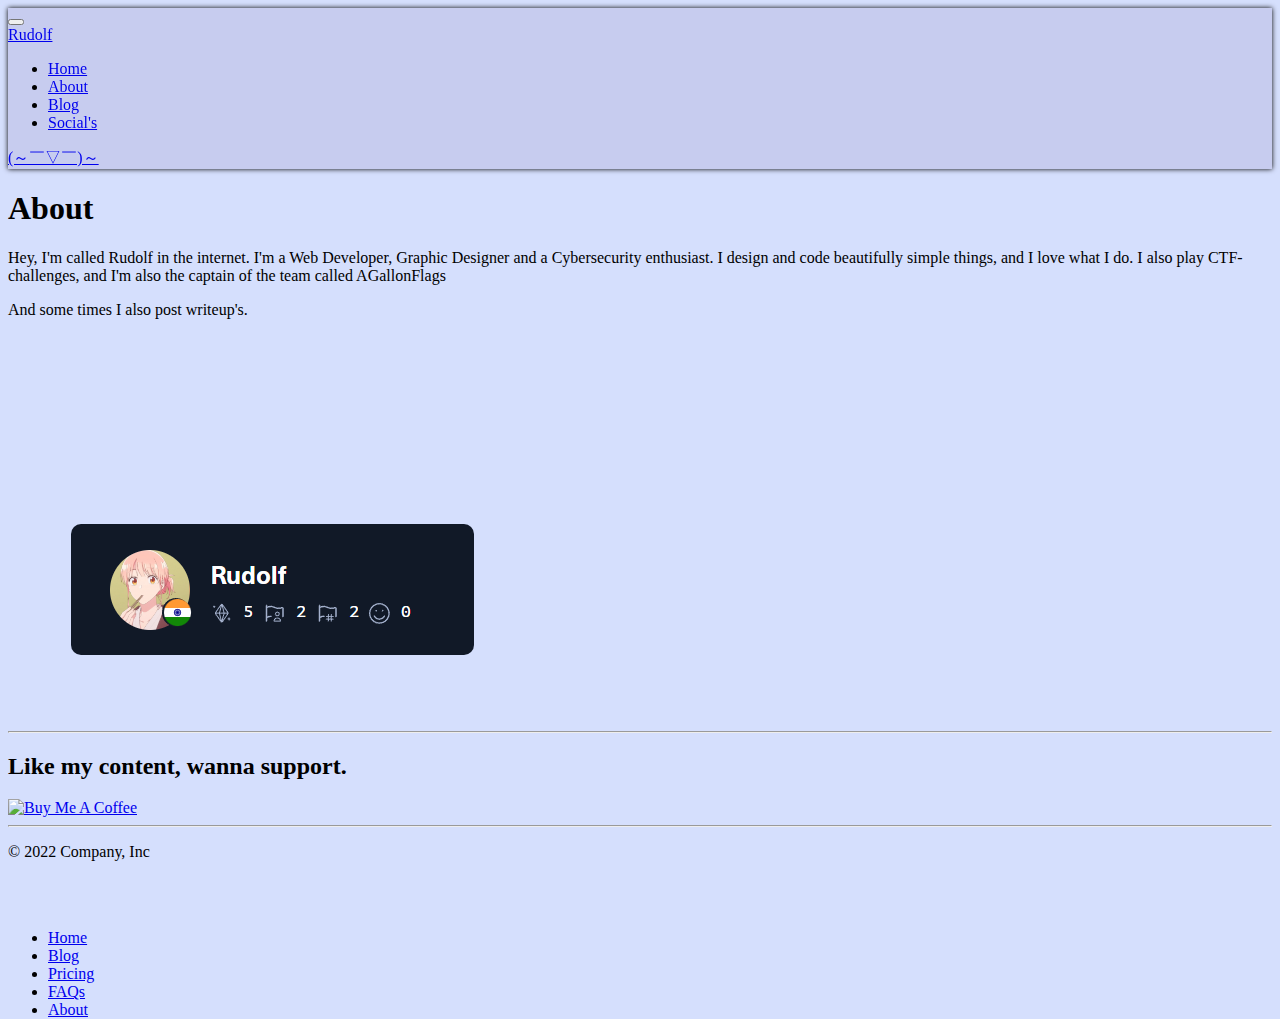
==== commit 2875aae8: "updated" ====
--- a/about.html
+++ b/about.html
@@ -60,7 +60,7 @@
     <title>About</title>
   </head>
 
-  <body>
+  <body class="background-peach">
     <nav
       class="navbar navbar-expand-lg navbar-bg sticky-top shadow"
       aria-label="none"
@@ -79,7 +79,7 @@
         </button>
 
         <div class="collapse navbar-collapse d-lg-flex" id="navbarsExample11">
-          <a class="navbar-brand col-lg-3 me-0" href="#">Centered nav</a>
+          <a class="navbar-brand col-lg-3 me-0" href="#">Rudolf</a>
           <ul class="navbar-nav col-lg-6 justify-content-lg-center">
             <li class="nav-item">
               <a class="nav-link" href="/index.html">Home</a>
@@ -122,7 +122,7 @@
       </div>
     </nav>
 
-    <div class="background-peach">
+    <div>
       <div class="container-fluid">
         <div class="row py-lg-5">
           <div class="col-lg-8 col-md-8 mx-auto text-center">
@@ -190,7 +190,7 @@
       </div>
 
       <!--footer-->
-      <div class="footer container-fluid background-peach">
+      <div class="footer container-fluid">
         <footer
           class="d-flex flex-wrap justify-content-between align-items-center py-3 my-4 border-top"
         >
--- a/style.css
+++ b/style.css
@@ -10,6 +10,10 @@
 
 */
 
+body{
+  background-color: #d5dffd;
+}
+
 html {
   scroll-behavior: smooth;
   height: 100%;
@@ -22,12 +26,12 @@
 ::-moz-selection {
   /* Code for Firefox */
   color: #454176;
-  background: #eef4ed;
+  background: #d0ede4;
 }
 
 ::selection {
-  color: #454176;
-  background: #eef4ed;
+  color: #e7860f;
+  background: #FFFAE6;
 }
 
 .bg-image {
@@ -78,8 +82,9 @@
 }
 
 .navbar-bg {
-  background-color: #d4ffff5c;
-  backdrop-filter: blur(5px);
+  box-shadow: 0 0 5px 0 ;
+  background-color: #6341821d;
+  backdrop-filter: blur(10px); 
 }
 
 .dropdown-menu {
@@ -108,16 +113,40 @@
   -webkit-background-clip: text;
   background-clip: text;
   font-weight: 800;
-  font-size: 6vw;
+  font-size: 5em;
 }
 
 .hero1 p {
   font-family: "Montserrat", sans-serif;
   font-weight: 500;
-  font-size: 2vw;
+  font-size: 2em;
   color: white;
   text-shadow: rgba(0, 0, 0, 2);
 }
+
+
+/* For tablets */
+@media only screen and (max-width: 768px) {
+  .hero1 h1 {
+    font-size: 5em;
+  }
+
+  .hero1 p {
+    font-size: 1.5em;
+  }
+}
+
+/* For phones 412 res */
+@media only screen and (max-width: 412px) {
+  .hero1 h1 {
+    font-size: 4em;
+  }
+
+  .hero1 p {
+    font-size: 1.5em;
+  }
+}
+
 
 .main-text {
   position: absolute;
@@ -272,3 +301,29 @@
   width: 75%;
   padding: 1.5%;
 }
+
+.layout {
+  width: auto;
+  height: auto;
+
+  display: grid;
+  grid:
+    "matter sidebar" 1fr
+    / auto 1fr;
+  gap: 8px;
+
+  padding: auto;
+  margin: 1.5em;
+}
+
+.sidebar { grid-area: sidebar; }
+.matter { grid-area: matter; }
+
+.sidebar {
+  align-self: flex-start;
+  position: sticky;
+  top: 0;
+
+  display: flex;
+  flex-direction: column;
+}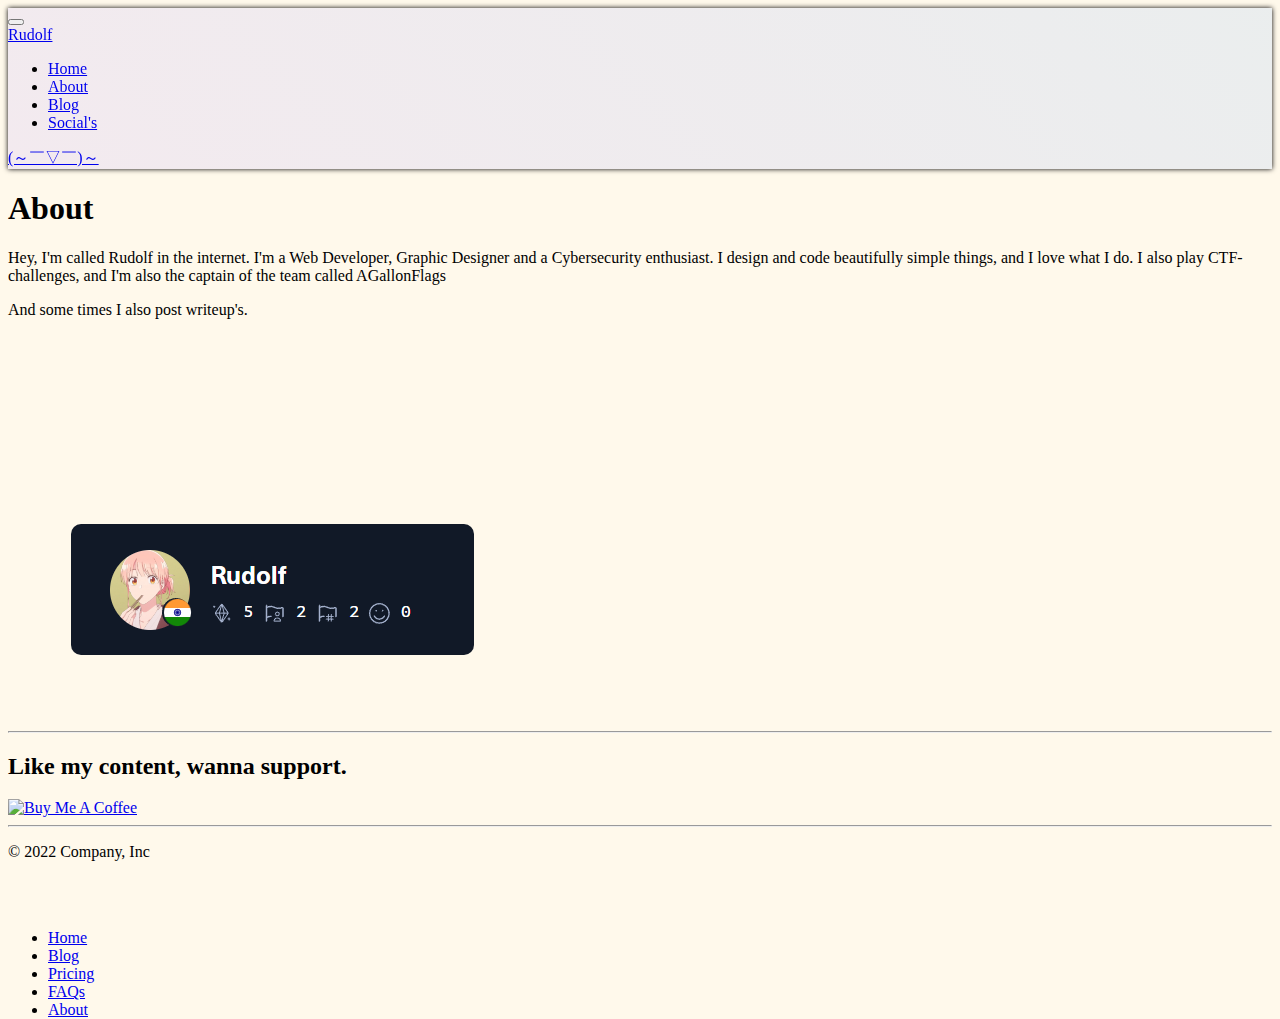
==== commit 514235e9: "updated" ====
--- a/about.html
+++ b/about.html
@@ -1,99 +1,66 @@
 <!DOCTYPE html>
 <html lang="en">
-  <head>
-    <!-- Google tag (gtag.js) -->
-    <script
-      async
-      src="https://www.googletagmanager.com/gtag/js?id=G-1Q05C2EJGY"
-    ></script>
-    <script>
-      window.dataLayer = window.dataLayer || [];
-      function gtag() {
-        dataLayer.push(arguments);
-      }
-      gtag("js", new Date());
 
-      gtag("config", "G-1Q05C2EJGY");
-    </script>
+<head>
+  <!-- Google tag (gtag.js) -->
+  <script async src="https://www.googletagmanager.com/gtag/js?id=G-1Q05C2EJGY"></script>
+  <script>
+    window.dataLayer = window.dataLayer || [];
+    function gtag() {
+      dataLayer.push(arguments);
+    }
+    gtag("js", new Date());
 
-    <meta charset="UTF-8" />
-    <meta http-equiv="X-UA-Compatible" content="IE=edge" />
-    <meta name="viewport" content="width=device-width, initial-scale=1.0" />
-    <meta
-      name="google-site-verification"
-      content="p09-PbwruEKjkseyoHanxolXOsebtDcOWJDPl1B4XuE"
-    />
-    <meta name="author" content="Shivanandha" />
-    <meta
-      name="description"
-      content="A personal blog of ShivaNandha with cybersecurity writeups on TryHackMe, HackTheBox and other cybersecurity related topics."
-    />
-    <meta
-      name="keywords"
-      content="Tryhackme, tryhackme, HackTheBox, hackthebox, writeups, cybersecurity, shivanandha, ShivaNandha, RedTeam, Windows, Linux"
-    />
-    <link rel="stylesheet" href="/style.css" />
-    <link
-      href="https://cdn.jsdelivr.net/npm/bootstrap@5.3.0-alpha1/dist/css/bootstrap.min.css"
-      rel="stylesheet"
-      integrity="sha384-GLhlTQ8iRABdZLl6O3oVMWSktQOp6b7In1Zl3/Jr59b6EGGoI1aFkw7cmDA6j6gD"
-      crossorigin="anonymous"
-    />
-    <link rel="preconnect" href="https://fonts.googleapis.com" />
-    <link rel="preconnect" href="https://fonts.gstatic.com" crossorigin />
-    <link
-      href="https://fonts.googleapis.com/css2?family=Montserrat:ital,wght@0,300;0,500;0,700;0,800;1,500;1,800&display=swap"
-      rel="stylesheet"
-    />
-    <script
-      data-name="BMC-Widget"
-      data-cfasync="false"
-      src="https://cdnjs.buymeacoffee.com/1.0.0/widget.prod.min.js"
-      data-id="rudolfe"
-      data-description="Support me on Buy me a coffee!"
-      data-message=""
-      data-color="#D1C4E9"
-      data-position="Right"
-      data-x_margin="18"
-      data-y_margin="18"
-    ></script>
-    <title>About</title>
-  </head>
+    gtag("config", "G-1Q05C2EJGY");
+  </script>
 
-  <body class="background-peach">
-    <nav
-      class="navbar navbar-expand-lg navbar-bg sticky-top shadow"
-      aria-label="none"
-    >
-      <div class="container-fluid">
-        <button
-          class="navbar-toggler"
-          type="button"
-          data-bs-toggle="collapse"
-          data-bs-target="#navbarsExample11"
-          aria-controls="navbarsExample11"
-          aria-expanded="false"
-          aria-label="Toggle navigation"
-        >
-          <span class="navbar-toggler-icon"></span>
-        </button>
+  <meta charset="UTF-8" />
+  <meta http-equiv="X-UA-Compatible" content="IE=edge" />
+  <meta name="viewport" content="width=device-width, initial-scale=1.0" />
+  <meta name="google-site-verification" content="p09-PbwruEKjkseyoHanxolXOsebtDcOWJDPl1B4XuE" />
+  <meta name="author" content="Shivanandha" />
+  <meta name="description"
+    content="A personal blog of ShivaNandha with cybersecurity writeups on TryHackMe, HackTheBox and other cybersecurity related topics." />
+  <meta name="keywords"
+    content="Tryhackme, tryhackme, HackTheBox, hackthebox, writeups, cybersecurity, shivanandha, ShivaNandha, RedTeam, Windows, Linux" />
+  <link rel="stylesheet" href="/style.css" />
+  <link href="https://cdn.jsdelivr.net/npm/bootstrap@5.3.0-alpha1/dist/css/bootstrap.min.css" rel="stylesheet"
+    integrity="sha384-GLhlTQ8iRABdZLl6O3oVMWSktQOp6b7In1Zl3/Jr59b6EGGoI1aFkw7cmDA6j6gD" crossorigin="anonymous" />
+  <link rel="preconnect" href="https://fonts.googleapis.com" />
+  <link rel="preconnect" href="https://fonts.gstatic.com" crossorigin />
+  <link
+    href="https://fonts.googleapis.com/css2?family=Montserrat:ital,wght@0,300;0,500;0,700;0,800;1,500;1,800&display=swap"
+    rel="stylesheet" />
+  <script data-name="BMC-Widget" data-cfasync="false" src="https://cdnjs.buymeacoffee.com/1.0.0/widget.prod.min.js"
+    data-id="rudolfe" data-description="Support me on Buy me a coffee!" data-message="" data-color="#D1C4E9"
+    data-position="Right" data-x_margin="18" data-y_margin="18"></script>
+  <title>About</title>
+</head>
 
-        <div class="collapse navbar-collapse d-lg-flex" id="navbarsExample11">
-          <a class="navbar-brand col-lg-3 me-0" href="#">Rudolf</a>
-          <ul class="navbar-nav col-lg-6 justify-content-lg-center">
-            <li class="nav-item">
-              <a class="nav-link" href="/index.html">Home</a>
-            </li>
-            <li class="nav-item">
-              <a class="nav-link active" aria-current="page" href="#">About</a>
-            </li>
-            <li class="nav-item">
-              <a class="nav-link" href="/blog.html">Blog</a>
-            </li>
-            <li class="nav-item">
-              <a class="nav-link" href="#">Social's</a>
-            </li>
-            <!--
+<body class="background-peach">
+  <nav class="navbar navbar-expand-lg navbar-bg sticky-top shadow" aria-label="none">
+    <div class="container-fluid">
+      <button class="navbar-toggler" type="button" data-bs-toggle="collapse" data-bs-target="#navbarsExample11"
+        aria-controls="navbarsExample11" aria-expanded="false" aria-label="Toggle navigation">
+        <span class="navbar-toggler-icon"></span>
+      </button>
+
+      <div class="collapse navbar-collapse d-lg-flex" id="navbarsExample11">
+        <a class="navbar-brand col-lg-3 me-0" href="#">Rudolf</a>
+        <ul class="navbar-nav col-lg-6 justify-content-lg-center">
+          <li class="nav-item">
+            <a class="nav-link" href="/index.html">Home</a>
+          </li>
+          <li class="nav-item">
+            <a class="nav-link active" aria-current="page" href="#">About</a>
+          </li>
+          <li class="nav-item">
+            <a class="nav-link" href="/blog.html">Blog</a>
+          </li>
+          <li class="nav-item">
+            <a class="nav-link" href="#">Social's</a>
+          </li>
+          <!--
             <li class="nav-item dropdown">
               <a
                 class="nav-link dropdown-toggle"
@@ -114,122 +81,101 @@
               </ul>
             </li>
             -->
-          </ul>
-          <div class="d-lg-flex col-lg-3 justify-content-lg-end">
-            <a href="/sus.html" class="nav-link">(～￣▽￣)～</a>
-          </div>
+        </ul>
+        <div class="d-lg-flex col-lg-3 justify-content-lg-end">
+          <a href="/sus.html" class="nav-link">(～￣▽￣)～</a>
         </div>
       </div>
-    </nav>
+    </div>
+  </nav>
 
-    <div>
-      <div class="container-fluid">
-        <div class="row py-lg-5">
-          <div class="col-lg-8 col-md-8 mx-auto text-center">
-            <h1 class="fw-normal pb-2 border-bottom">About</h1>
-            <p class="lead text-muted">
-              Hey, I'm called Rudolf in the internet. I'm a Web Developer,
-              Graphic Designer and a Cybersecurity enthusiast. I design and code
-              beautifully simple things, and I love what I do. I also play
-              CTF-challenges, and I'm also the captain of the team called
-              AGallonFlags
-            </p>
-            <p class="lead text-muted">And some times I also post writeup's.</p>
-            <div class="container">
-              <div class="row">
-                <div class="col about-field">
-                  <script src="https://tryhackme.com/badge/168965"></script>
-                </div>
-                <div class="col about-field">
-                  <a href="https://app.hackthebox.com/profile/158250">
-                    <img
-                      style="height: 55%; border-radius: 10px"
-                      src="/assets/htb-img.png"
-                      alt="hackthebox-image"
-                    />
-                  </a>
-                </div>
+  <div>
+    <div class="container-fluid">
+      <div class="row py-lg-5">
+        <div class="col-lg-8 col-md-8 mx-auto text-center">
+          <h1 class="fw-normal pb-2 border-bottom">About</h1>
+          <p class="lead text-muted">
+            Hey, I'm called Rudolf in the internet. I'm a Web Developer,
+            Graphic Designer and a Cybersecurity enthusiast. I design and code
+            beautifully simple things, and I love what I do. I also play
+            CTF-challenges, and I'm also the captain of the team called
+            AGallonFlags
+          </p>
+          <p class="lead text-muted">And some times I also post writeup's.</p>
+          <div class="container-fluid">
+            <div class="row">
+              <div class="col about-field">
+                <script src="https://tryhackme.com/badge/168965"></script>
+              </div>
+              <div class="col about-field">
+                <a href="https://app.hackthebox.com/profile/158250">
+                  <img style="height: 55%; border-radius: 10px" src="/assets/htb-img.png" alt="hackthebox-image" />
+                </a>
               </div>
             </div>
           </div>
         </div>
       </div>
-      <hr />
-      <div class="container-fluid">
-        <div class="col-lg-8 col-md-8 mx-auto text-center">
-          <h2 class="fw-normal pb-2 border-bottom">
-            Like my content, wanna support.
-          </h2>
-          <a href="https://www.buymeacoffee.com/rudolfe" target="_blank"
-            ><img
-              src="https://cdn.buymeacoffee.com/buttons/v2/default-violet.png"
-              alt="Buy Me A Coffee"
-              style="height: 60px !important; width: 217px !important"
-          /></a>
-        </div>
+    </div>
+    <hr />
+    <div class="container-fluid">
+      <div class="col-lg-8 col-md-8 mx-auto text-center">
+        <h2 class="fw-normal pb-2 border-bottom">
+          Like my content, wanna support.
+        </h2>
+        <a href="https://www.buymeacoffee.com/rudolfe" target="_blank"><img
+            src="https://cdn.buymeacoffee.com/buttons/v2/default-violet.png" alt="Buy Me A Coffee"
+            style="height: 60px !important; width: 217px !important" /></a>
       </div>
-      <hr />
-      <div class="container">
-        <script
-          async
-          src="https://pagead2.googlesyndication.com/pagead/js/adsbygoogle.js?client=ca-pub-2842790173040038"
-          crossorigin="anonymous"
-        ></script>
-        <!-- site ad horizantal -->
-        <ins
-          class="adsbygoogle"
-          style="display: block"
-          data-ad-client="ca-pub-2842790173040038"
-          data-ad-slot="9933393825"
-          data-ad-format="auto"
-          data-full-width-responsive="true"
-        ></ins>
-        <script>
-          (adsbygoogle = window.adsbygoogle || []).push({});
-        </script>
-      </div>
+    </div>
+    <hr />
+    <div class="container">
+      <script async src="https://pagead2.googlesyndication.com/pagead/js/adsbygoogle.js?client=ca-pub-2842790173040038"
+        crossorigin="anonymous"></script>
+      <!-- site ad horizantal -->
+      <ins class="adsbygoogle" style="display: block" data-ad-client="ca-pub-2842790173040038" data-ad-slot="9933393825"
+        data-ad-format="auto" data-full-width-responsive="true"></ins>
+      <script>
+        (adsbygoogle = window.adsbygoogle || []).push({});
+      </script>
+    </div>
 
-      <!--footer-->
-      <div class="footer container-fluid">
-        <footer
-          class="d-flex flex-wrap justify-content-between align-items-center py-3 my-4 border-top"
-        >
-          <p class="col-md-4 mb-0 text-muted">&copy; 2022 Company, Inc</p>
+    <!--footer-->
+    <div class="footer container-fluid">
+      <footer class="d-flex flex-wrap justify-content-between align-items-center py-3 my-4 border-top">
+        <p class="col-md-4 mb-0 text-muted">&copy; 2022 Company, Inc</p>
 
-          <a
-            href="#"
-            class="col-md-4 d-flex align-items-center justify-content-center mb-3 mb-md-0 me-md-auto link-dark text-decoration-none"
-          >
-            <svg class="bi me-2" width="40" height="32">
-              <use xlink:href="#" />
-            </svg>
-          </a>
+        <a href="#"
+          class="col-md-4 d-flex align-items-center justify-content-center mb-3 mb-md-0 me-md-auto link-dark text-decoration-none">
+          <svg class="bi me-2" width="40" height="32">
+            <use xlink:href="#" />
+          </svg>
+        </a>
 
-          <ul class="nav col-md-4 justify-content-end">
-            <li class="nav-item">
-              <a href="/index.html" class="nav-link px-2 text-muted">Home</a>
-            </li>
-            <li class="nav-item">
-              <a href="/blog.html" class="nav-link px-2 text-muted">Blog</a>
-            </li>
-            <li class="nav-item">
-              <a href="#" class="nav-link px-2 text-muted">Pricing</a>
-            </li>
-            <li class="nav-item">
-              <a href="#" class="nav-link px-2 text-muted">FAQs</a>
-            </li>
-            <li class="nav-item">
-              <a href="/about.html" class="nav-link px-2 text-muted">About</a>
-            </li>
-          </ul>
-        </footer>
-      </div>
-      <!--end of footer-->
+        <ul class="nav col-md-4 justify-content-end">
+          <li class="nav-item">
+            <a href="/index.html" class="nav-link px-2 text-muted">Home</a>
+          </li>
+          <li class="nav-item">
+            <a href="/blog.html" class="nav-link px-2 text-muted">Blog</a>
+          </li>
+          <li class="nav-item">
+            <a href="#" class="nav-link px-2 text-muted">Pricing</a>
+          </li>
+          <li class="nav-item">
+            <a href="#" class="nav-link px-2 text-muted">FAQs</a>
+          </li>
+          <li class="nav-item">
+            <a href="/about.html" class="nav-link px-2 text-muted">About</a>
+          </li>
+        </ul>
+      </footer>
     </div>
-    <script
-      src="https://cdn.jsdelivr.net/npm/bootstrap@5.3.0-alpha1/dist/js/bootstrap.bundle.min.js"
-      integrity="sha384-w76AqPfDkMBDXo30jS1Sgez6pr3x5MlQ1ZAGC+nuZB+EYdgRZgiwxhTBTkF7CXvN"
-      crossorigin="anonymous"
-    ></script>
-  </body>
-</html>
+    <!--end of footer-->
+  </div>
+  <script src="https://cdn.jsdelivr.net/npm/bootstrap@5.3.0-alpha1/dist/js/bootstrap.bundle.min.js"
+    integrity="sha384-w76AqPfDkMBDXo30jS1Sgez6pr3x5MlQ1ZAGC+nuZB+EYdgRZgiwxhTBTkF7CXvN"
+    crossorigin="anonymous"></script>
+</body>
+
+</html>--- a/style.css
+++ b/style.css
@@ -7,12 +7,7 @@
   font: inherit;
   vertical-align: baseline;
 }
-
 */
-
-body{
-  background-color: #d5dffd;
-}
 
 html {
   scroll-behavior: smooth;
@@ -26,12 +21,12 @@
 ::-moz-selection {
   /* Code for Firefox */
   color: #454176;
-  background: #d0ede4;
+  background: #afcdda;
 }
 
 ::selection {
   color: #e7860f;
-  background: #FFFAE6;
+  background: #afcdda;
 }
 
 .bg-image {
@@ -84,15 +79,54 @@
 .navbar-bg {
   box-shadow: 0 0 5px 0 ;
   background-color: #6341821d;
-  backdrop-filter: blur(10px); 
+  backdrop-filter: blur(10px);
+  background: linear-gradient(
+        45deg,
+        rgba(195, 175, 255, 0.2),
+        rgba(100, 216, 243, 0.2),
+        rgba(236, 222, 198, 0.2),
+        rgba(146, 245, 214, 0.2),
+        rgba(149, 52, 219, 0.3)
+      )
+      0 0 / 1000% no-repeat,
+    url("/") 0 0 / cover no-repeat;
+  -webkit-animation: gradientAnimation 30s ease infinite;
+  animation: gradientAnimation 30s ease infinite;
+}
+@-webkit-keyframes gradientAnimation {
+  0% {
+    background-position: 0% 30%, 0 0;
+  }
+  50% {
+    background-position: 100% 70%, 0 0;
+  }
+  100% {
+    background-position: 0% 30%, 0 0;
+  }
+}
+@keyframes gradientAnimation {
+  0% {
+    background-position: 0% 30%, 0 0;
+  }
+  50% {
+    background-position: 100% 70%, 0 0;
+  }
+  100% {
+    background-position: 0% 30%, 0 0;
+  }
 }
 
 .dropdown-menu {
   background-color: #d4ffff75;
 }
 
+.nav-link {
+  font-weight: 100;
+}
+
 .nav-link:hover {
   font-weight: 500;
+  font-style: italic;
   text-decoration-line: underline;
   background-color: rgba(137, 43, 226, 0.09);
   border-radius: 19%;
@@ -103,10 +137,10 @@
 }
 
 .hero1 h1 {
-  text-align: left;
+  text-align: center;
   pointer-events: none;
-  font-family: "Montserrat", sans-serif;
-  background: linear-gradient(45deg, #f32170, #ff6b08, #cf23cf, #eedd44);
+  font-family: 'Poppins', sans-serif;
+  background: linear-gradient(90deg, #72F5B7, #8EECF5, #8EA0F5, #A013D8);
   -webkit-animation: gradientAnimation 40s ease infinite;
   animation: gradientAnimation 40s ease infinite;
   -webkit-text-fill-color: transparent;
@@ -114,18 +148,23 @@
   background-clip: text;
   font-weight: 800;
   font-size: 5em;
+  text-shadow: rgba(0, 0, 0, 2);
+  background-color: #573c3c;
 }
 
 .hero1 p {
-  font-family: "Montserrat", sans-serif;
-  font-weight: 500;
+  font-family: 'Poppins', sans-serif;
+  font-weight: 300;
   font-size: 2em;
   color: white;
   text-shadow: rgba(0, 0, 0, 2);
 }
 
-
-/* For tablets */
+#text24 {
+  font-family: 'Poppins', sans-serif;
+}
+
+/* for tablets*/
 @media only screen and (max-width: 768px) {
   .hero1 h1 {
     font-size: 5em;
@@ -136,10 +175,11 @@
   }
 }
 
+
 /* For phones 412 res */
 @media only screen and (max-width: 412px) {
   .hero1 h1 {
-    font-size: 4em;
+    font-size: 3em;
   }
 
   .hero1 p {
@@ -147,9 +187,19 @@
   }
 }
 
+@media only screen and (max-width: 320px){
+  .hero1 h1 {
+    font-size: 0.6em;
+  }
+
+  .hero1 p {
+    font-size: 0.1em;
+  }
+}
 
 .main-text {
   position: absolute;
+  transform: translateX(-50%) translateY(-50);
   bottom: 0;
   padding: 5%;
 }
@@ -175,7 +225,7 @@
 }
 
 .background-peach {
-  background-color: #d5dffd;
+  background-color: #fff9eb;
 }
 .background-black {
   background-color: rgb(38, 38, 38);
@@ -312,7 +362,7 @@
     / auto 1fr;
   gap: 8px;
 
-  padding: auto;
+  padding: 1em;
   margin: 1.5em;
 }
 
@@ -326,4 +376,55 @@
 
   display: flex;
   flex-direction: column;
-}+}
+
+
+/* disqus css*/
+
+#disqus_thread {
+  padding: 0 15dvh 0 15dvh;
+  margin-top: 40px;
+  width: 100%;
+}
+
+@media (max-width: 768px) {
+  .content {
+      padding: 10px;
+  }
+
+  #disqus_thread {
+      margin-top: 20px;
+  }
+}
+
+/* code block css*/
+.code-snippet tr{
+  border: solid#282a3a;
+}
+
+.code-snippet code{
+  font-weight: bolder;
+  text-align: center;
+}
+
+
+  .code-snippet {
+    margin: 0 auto; /* Center the table itself */
+    border-collapse: collapse;
+    
+  }
+  
+  .code-snippet table, 
+  .code-snippet th, 
+  .code-snippet td {
+  
+    padding: 5px;
+    text-align: center; /* Center content horizontally */
+    vertical-align: middle; /* Center text vertically */
+  }
+  
+  .code-snippet pre {
+    display: inline-block; /* Allow centering within the table cell */
+    margin: 5px; /* Remove default margins */
+    padding: 10px; /* Remove default padding */
+  }
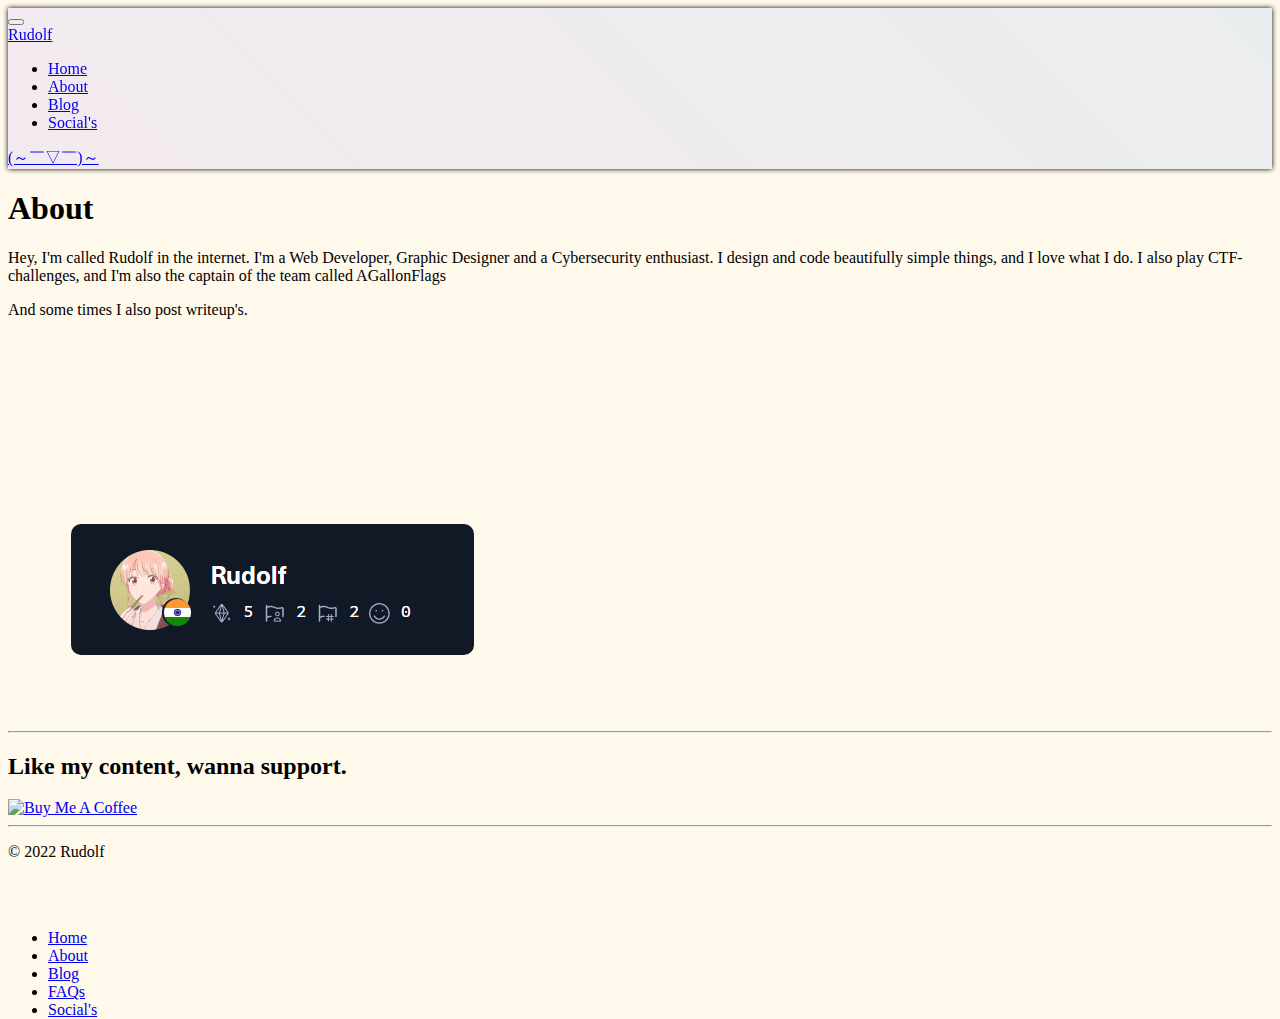
==== commit 32376e82: "updated" ====
--- a/about.html
+++ b/about.html
@@ -143,7 +143,7 @@
     <!--footer-->
     <div class="footer container-fluid">
       <footer class="d-flex flex-wrap justify-content-between align-items-center py-3 my-4 border-top">
-        <p class="col-md-4 mb-0 text-muted">&copy; 2022 Company, Inc</p>
+        <p class="col-md-4 mb-0 text-muted">&copy; 2022 Rudolf</p>
 
         <a href="#"
           class="col-md-4 d-flex align-items-center justify-content-center mb-3 mb-md-0 me-md-auto link-dark text-decoration-none">
@@ -157,16 +157,16 @@
             <a href="/index.html" class="nav-link px-2 text-muted">Home</a>
           </li>
           <li class="nav-item">
-            <a href="/blog.html" class="nav-link px-2 text-muted">Blog</a>
+            <a href="/about.html" class="nav-link px-2 text-muted">About</a>
           </li>
           <li class="nav-item">
-            <a href="#" class="nav-link px-2 text-muted">Pricing</a>
+            <a href="/blog.html" class="nav-link px-2 text-muted">Blog</a>
           </li>
           <li class="nav-item">
             <a href="#" class="nav-link px-2 text-muted">FAQs</a>
           </li>
           <li class="nav-item">
-            <a href="/about.html" class="nav-link px-2 text-muted">About</a>
+            <a href="#" class="nav-link px-2 text-muted">Social's</a>
           </li>
         </ul>
       </footer>
--- a/style.css
+++ b/style.css
@@ -381,8 +381,20 @@
 
 /* disqus css*/
 
+.disqus_container{
+  padding: 2%;
+}
+
+/* For phones 412 res */
+@media only screen and (max-width: 412px) {
+  .disqus_container{
+    padding: 0.4%;
+  }
+}
+
+
 #disqus_thread {
-  padding: 0 15dvh 0 15dvh;
+  padding: 0 1.5dvh 0 1.5dvh;
   margin-top: 40px;
   width: 100%;
 }
@@ -428,3 +440,49 @@
     margin: 5px; /* Remove default margins */
     padding: 10px; /* Remove default padding */
   }
+
+
+  /* code block css */
+
+  .code,
+  code {
+    background: rgba(135, 131, 120, 0.15);
+    border-radius: 3px;
+    padding: 0.2em 0.4em;
+    border-radius: 3px;
+    font-size: 85%;
+    tab-size: 2;
+  }
+
+  code {
+    color: #eb5757;
+  }
+
+  .code {
+    padding: 1.5em 1em;
+  }
+
+  .code-wrap {
+    white-space: pre-wrap;
+    word-break: break-all;
+  }
+
+  .code>code {
+    background: none;
+    padding: 0;
+    font-size: 100%;
+    color: inherit;
+  }
+
+
+
+  /*card hover animation*/
+
+  .card {
+    transition: transform 0.3s ease-in-out;
+  }
+
+  .card:hover {
+    transform: translateY(-5px);
+    /* Adjust the value as needed */
+  }